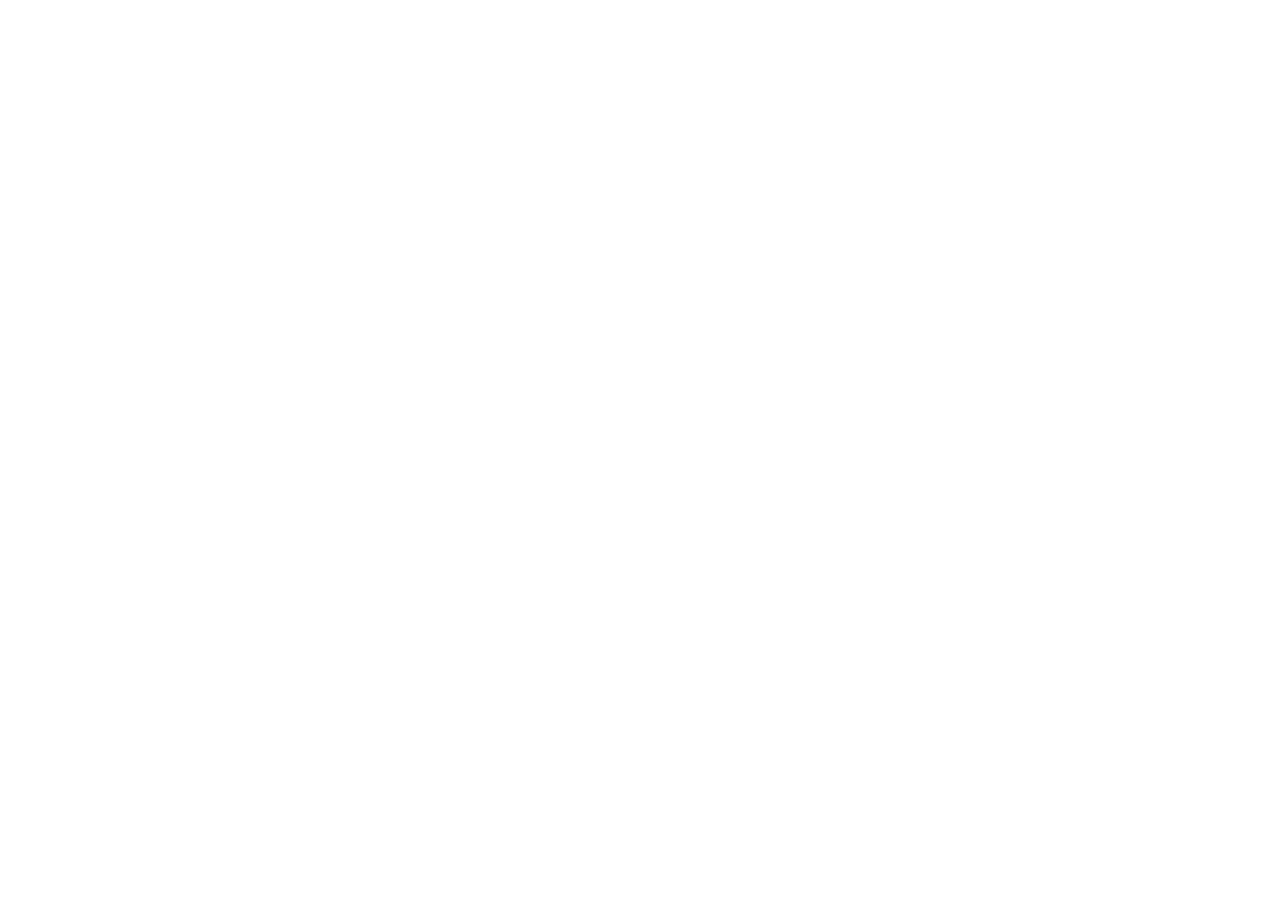
==== myIndex.html @ 0197d765 "Initial commit" ====
<!DOCTYPE html>
<html lang="en">
<head>
  <meta charset="UTF-8">
  <meta name="viewport" content="width=device-width, initial-scale=1.0">
  <meta http-equiv="X-UA-Compatible" content="ie=edge">
  <title>My Own Memory</title>
  <link rel="stylesheet" href="css/style.css" />
</head>
<body>
  <div id="game"></div>

  <script src="myOwn.js"></script>
</body>
</html>
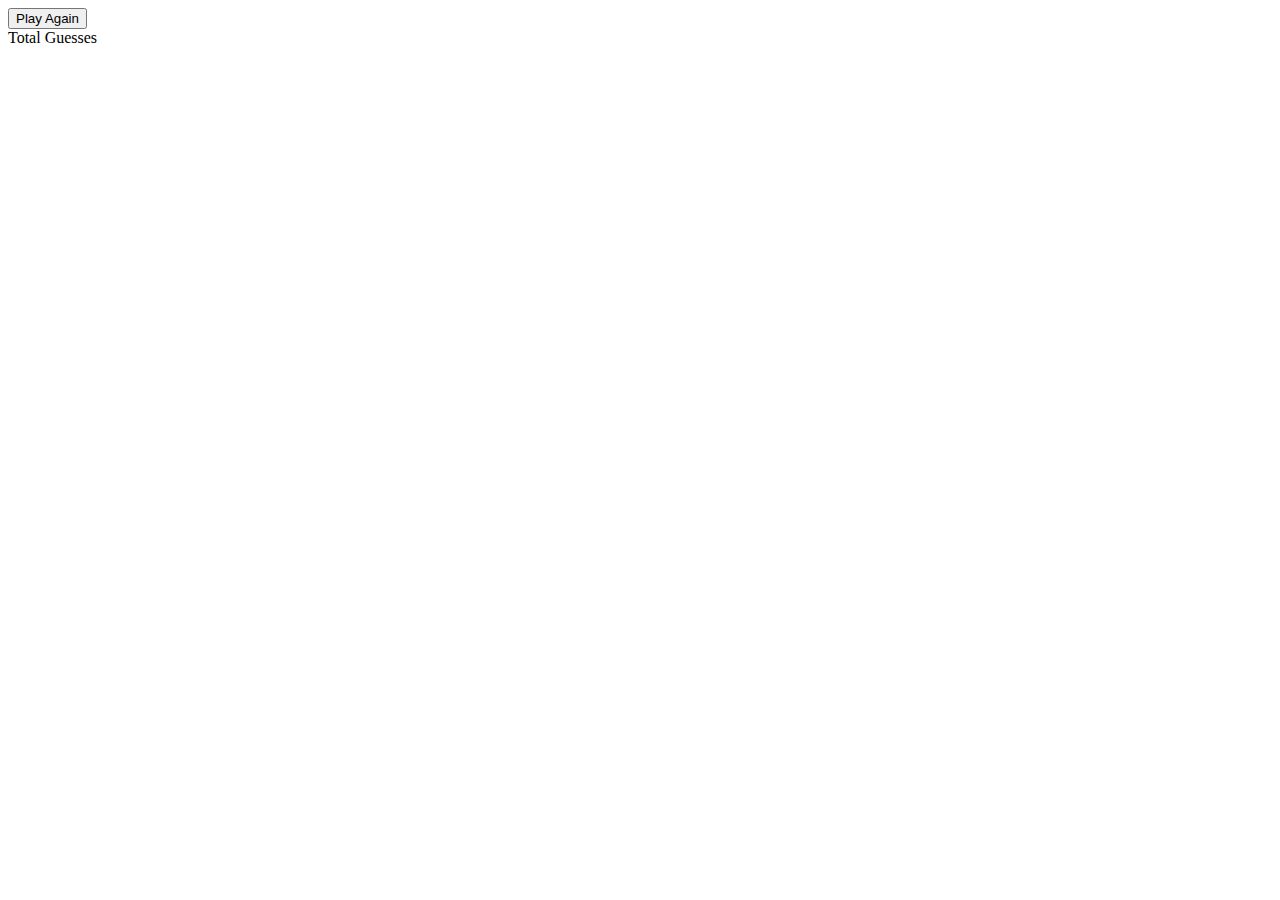
==== commit 0cc64717: "Game works" ====
--- a/myIndex.html
+++ b/myIndex.html
@@ -8,6 +8,9 @@
   <link rel="stylesheet" href="css/style.css" />
 </head>
 <body>
+    <div> <button class="home" onClick="window.location.reload()">Play Again</button></div>
+    <div>Total Guesses <div id='guesses'></div></div>
+
   <div id="game"></div>
 
   <script src="myOwn.js"></script>
